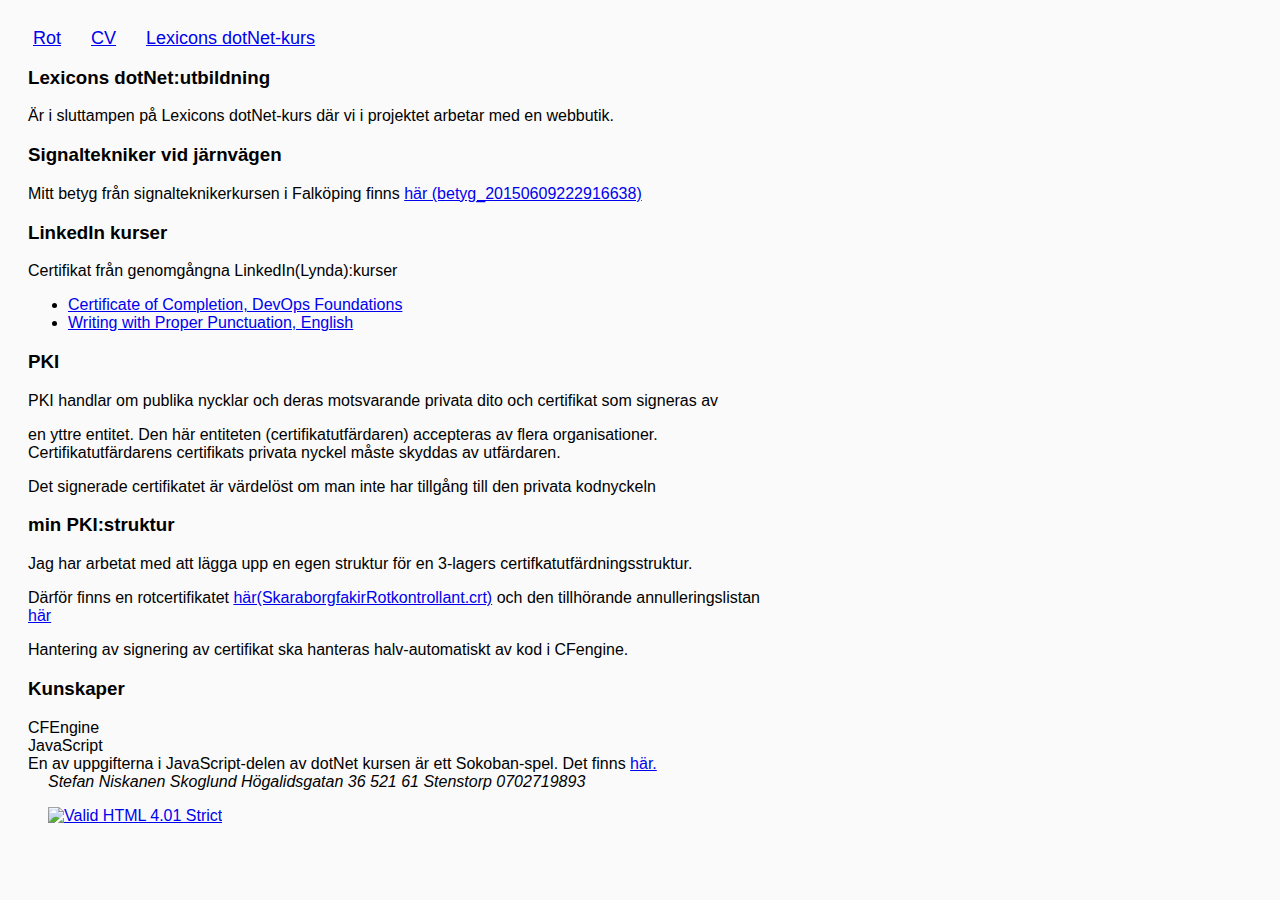
==== index.html @ d5d81546 "korrigerat länken till dotnetkursen" ====
<!DOCTYPE HTML PUBLIC "-//W3C//DTD HTML 4.01//EN" "http://www.w3.org/TR/html4/strict.dtd"><!-- -*-web-*- -->
<html>
    <head>
	<meta http-equiv="content-type" content="text/html; charset=UTF-8">
	<meta name="viewport" content="width=device-width, initial-scale=1.0">
	<title>Stefan Skoglunds hörna i github</title>
	<link rel="stylesheet" href="css/format.css"          title="Standard">
	<link rel="stylesheet" href="css/format_storstil.css" title="Stor stil">
    </head>

    <body>
	<div id="navigeringshuvud">
	    <div>
		<a class="knapp" href="index.html" title='Hem'>Rot</a>
		<a class="knapp" href="cv.html"    title='Min CV'>CV</a>
		<a class="knapp" href="lexicon/statisk_sida_med_CSS/index.html" title='Lexicons dotNet-kurs'>Lexicons dotNet-kurs</a>
	    </div>
	</div>

	<div id="main">
	    <div>
		<h3>
		Lexicons dotNet:utbildning
		</h3>
		<div>
		    Är i sluttampen på Lexicons dotNet-kurs där vi i projektet arbetar med en webbutik.
		</div>
	    </div>

	    <div id="Signaltekniker">
		<h3>Signaltekniker vid järnvägen</h3>
		<p>
		    Mitt betyg från signalteknikerkursen i Falköping finns
		    <a href="Signalteknikerkursen/betyg_20150609222916638.pdf">här (betyg_20150609222916638)</a>
		</p>
	    </div>

	    <div id="LinkedIn_kurser">
		<h3>LinkedIn kurser</h3>
		<p>
		    Certifikat från genomgångna LinkedIn(Lynda):kurser
		    <ul>
			<li><a href="Linkedinkurser/CertificateOfCompletion_DevOps Foundations.pdf">Certificate of Completion, DevOps Foundations</a></li>
			<li><a href="Linkedinkurser/CertificateOfCompletion_Writing with Proper Punctuation.pdf">Writing with Proper Punctuation, English</a></li>
		    </ul>
	    </div>

	    <div id="PKI_funktion">
		<h3>PKI</h3>
		<p>
		    PKI handlar om publika nycklar och deras motsvarande privata dito
		    och certifikat som signeras av
		</p>
		<p>
		    en yttre entitet. Den här entiteten (certifikatutfärdaren)
		    accepteras av flera organisationer. Certifikatutfärdarens certifikats
		    privata nyckel måste skyddas av utfärdaren.
		</p>
		<p>
		    Det signerade certifikatet är värdelöst om man inte har tillgång till
		    den privata kodnyckeln
		</p>

		<h3>min PKI:struktur</h3>
		<p>
		    Jag har arbetat med att lägga upp en egen struktur för
		    en 3-lagers certifkatutfärdningsstruktur.
		</p>
		<p>
		    Därför finns en rotcertifikatet <a href="SkaraborgfakirRotkontrollant.crt">här(SkaraborgfakirRotkontrollant.crt)</a> och den
		    tillhörande annulleringslistan <a href="SkaraborgsfakirRootCA.crl.der">här</a>
		</p>
		<p>
		    Hantering av signering av certifikat ska hanteras halv-automatiskt
		    av kod i CFengine.
		</p>
	    </div>

	    <div id="kunskaper_sektion">
		<h3>Kunskaper</h3>
		<div>
		    CFEngine
		</div>
		<div>
		    JavaScript
		    <div>
			En av uppgifterna i JavaScript-delen av dotNet kursen är ett Sokoban-spel.
			Det finns <a href="lexicon/Sokobanspel/index.html">här.</a>
		    </div>
		</div>
	    </div>
	    <div id="sidfot">
		<div id="nedre_informationsruta">
		    <div>
			<address>
			    Stefan Niskanen Skoglund
			    Högalidsgatan 36
			    521 61 Stenstorp
			    0702719893
			</address>
		    </div>

		    <p>
			<a href="http://validator.w3.org/check?uri=http://skaraborgfakir.github.io/index.html"><img src="http://www.w3.org/Icons/valid-html401" alt="Valid HTML 4.01 Strict" height="31" width="88"></a>
		    </p>
		</div>
	    </div>
    </body>
</html>
---- css/format.css ----
@import url("http://fonts.googleapis.com/css?family=Cinzel:500");

* {
    font-family: sans-serif;
    box-sizing:  border-box;
}

html {
}

body {
    background:  #fafafa;
/*    background:  #fbfbfb;*/
}

#navigeringshuvud {
    display:     block;
    position:    relative;
    top:         10px;
    margin-left: 10px;
    font-size:   18px;
    text-align:  center;
}

#navigeringshuvud div {
    overflow: auto;
}

#navigeringshuvud .knapp {
    padding: 10px 15px 9px 15px !important;
    float:   left !important;
    display: block;
    width:   auto;
}

#navigeringshuvud .knapp:hover {
    background-color: #ddd;
    color:            #000;
}

#main {
    margin-left:    20px;
    width:          60%;
    float:          left;
}

.utbildningsnamn {
    margin-bottom:  0px;
    padding-bottom: 3px;
}

p.period {
    margin-top:     0px;
    margin-bottom:  0px;
    padding-top:    0px;
    padding-bottom: 1px;
    font-weight:    500;
    font-family:    "Cinzel", Verdana, "Trebuchet MS", Arial, sans-serif;
}

.utbildningsbeskrivning {
    margin-top:     0px;
    padding-top:    0px;
    padding-bottom: 0px;
}

.arbetsgivare {
    margin-bottom:  0px;
    padding-bottom: 3px;
}

.arbetsbeskrivning {
    padding-top:   0px;
    margin-top:    0px;
}

.projektnamn {
    margin-bottom:  0px;
    padding-bottom: 3px;
}
.projektbeskrivning {
    margin-top:     0px;
    padding-top:    0px;
    padding-bottom: 0px;
}

.organisation {
    margin-bottom:  0px;
    padding-bottom: 3px;
}

.fritidssysla_beskrivning {
    margin-top:     0px;
    padding-top:    0px;
}

#hmarginsektion {
    padding-top:  0px;
    padding-left: 20px;
    width:        30%;
    float:        left;
}

#liten_bild {
    width: 110px;
}

#sidfot {
    float: left;
    width: 100%;
}

/* #kontaktinformation { */
/*     margin-top: 550px; */
/* } */

#kontaktinformation p {
    padding-top:    2px;
    padding-bottom: 0px;
    margin-top:     0px;
    margin-bottom:  0px;
}

#nedre_informationsruta {
    margin-left: 20px;
}
---- css/format_storstil.css ----
html {
    box-sizing: border-box;
}

* {
    box-sizing: inherit;
}

body {
    font-family: sans-serif;
    background:  #fafafa;
}

#navigeringshuvud {
    background-color: #5f5f5f;
    color:            #ffffff;
    box-shadow: 0px 2px 5px 0px rgba(0,0,0,16),
		0px 2px 10px 0px rgba(0,0,0,12);
}

#navigeringshuvud a {
    float:   left !important;
    display: block
}

a:focus {
    outline: 2px solid black;
}
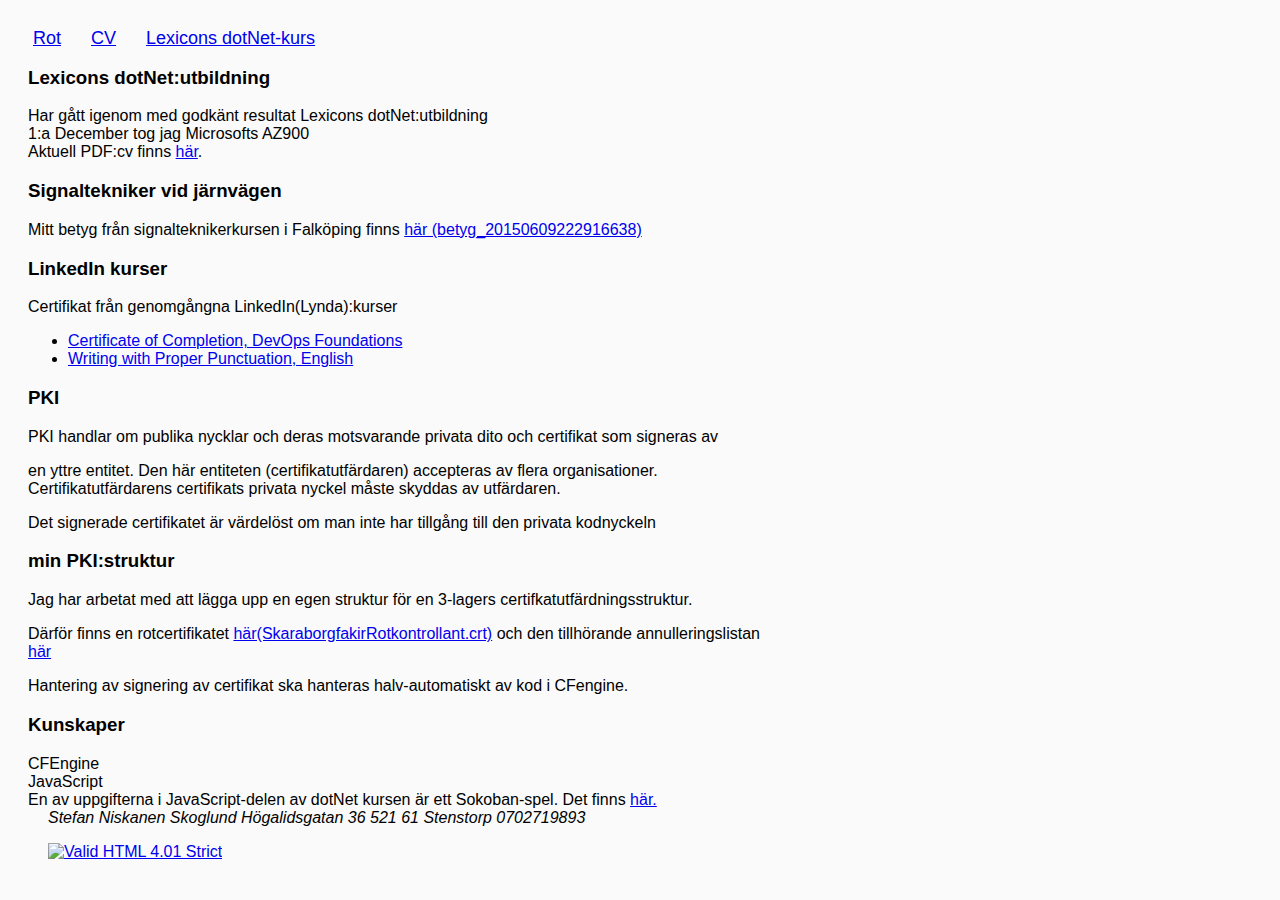
==== commit ad0f73e4: "ny version av CV (cv_minipage_2022.pdf)" ====
--- a/index.html
+++ b/index.html
@@ -23,7 +23,13 @@
 		Lexicons dotNet:utbildning
 		</h3>
 		<div>
-		    Är i sluttampen på Lexicons dotNet-kurs där vi i projektet arbetar med en webbutik.
+		    Har gått igenom med godkänt resultat Lexicons dotNet:utbildning
+		</div>
+		<div>
+		    1:a December tog jag Microsofts AZ900
+		</div>
+		<div>
+		    Aktuell PDF:cv finns <a href="cv_minipage_2022.pdf">här</a>.
 		</div>
 	    </div>
 
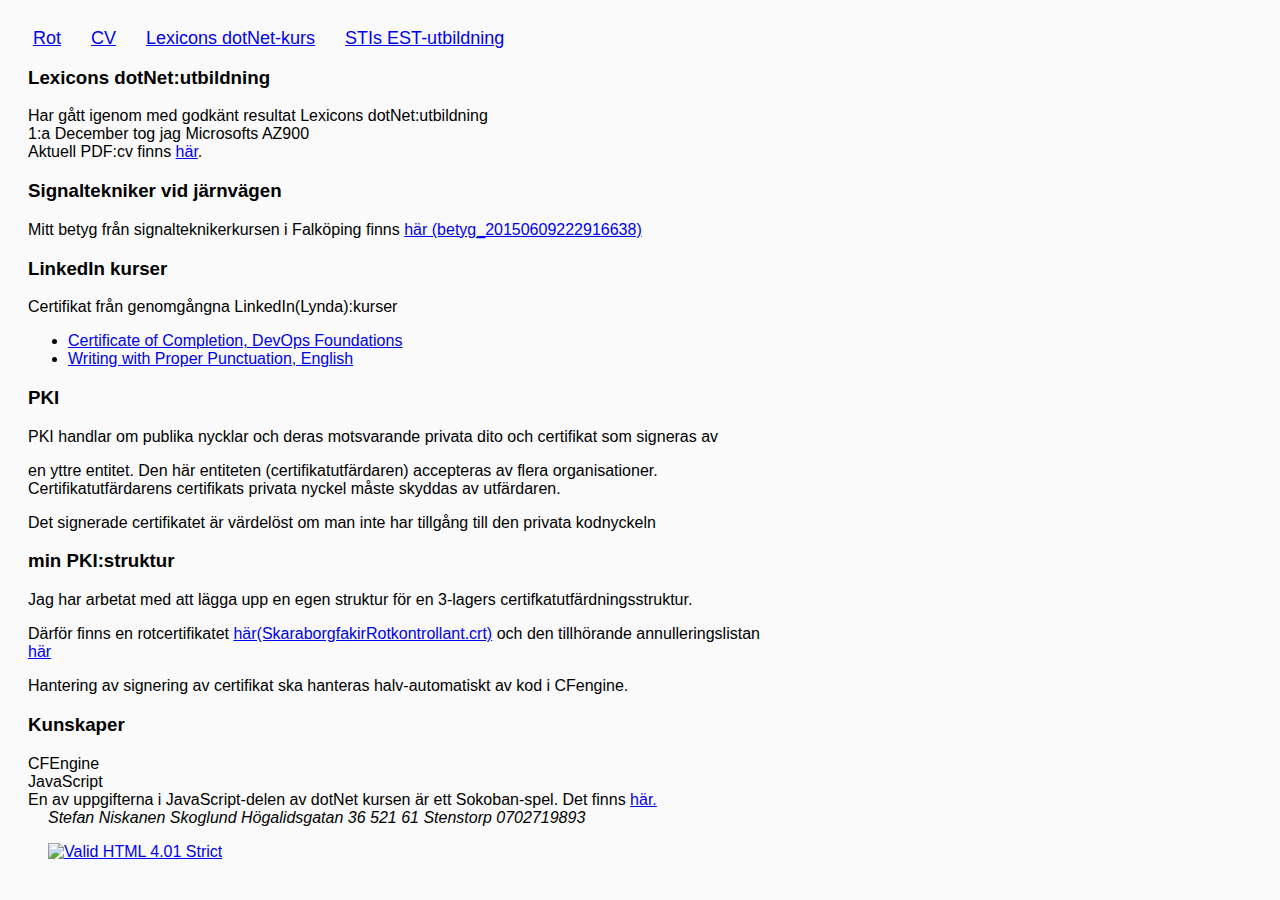
==== commit 4e615034: "få igång STI-trädet" ====
--- a/index.html
+++ b/index.html
@@ -14,6 +14,7 @@
 		<a class="knapp" href="index.html" title='Hem'>Rot</a>
 		<a class="knapp" href="cv.html"    title='Min CV'>CV</a>
 		<a class="knapp" href="lexicon/statisk_sida_med_CSS/index.html" title='Lexicons dotNet-kurs'>Lexicons dotNet-kurs</a>
+		<a class="knapp" href="STI/index.html/index.html" title='STIs EST-utbildning'>STIs EST-utbildning</a>
 	    </div>
 	</div>
 
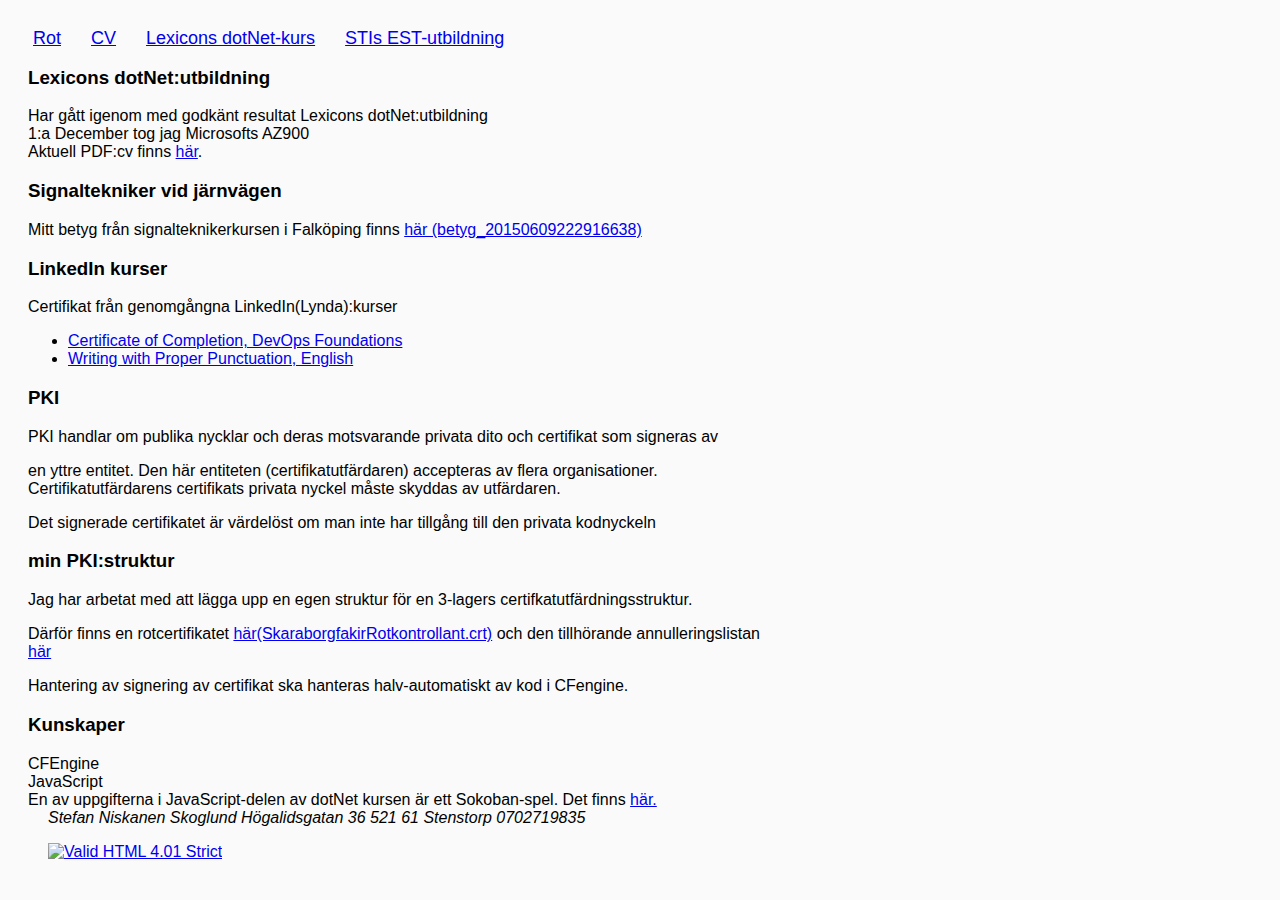
==== commit fa297375: "fel telefonnr" ====
--- a/index.html
+++ b/index.html
@@ -14,7 +14,7 @@
 		<a class="knapp" href="index.html" title='Hem'>Rot</a>
 		<a class="knapp" href="cv.html"    title='Min CV'>CV</a>
 		<a class="knapp" href="lexicon/statisk_sida_med_CSS/index.html" title='Lexicons dotNet-kurs'>Lexicons dotNet-kurs</a>
-		<a class="knapp" href="STI/index.html/index.html" title='STIs EST-utbildning'>STIs EST-utbildning</a>
+		<a class="knapp" href="STI/index.html" title='STIs EST-utbildning'>STIs EST-utbildning</a>
 	    </div>
 	</div>
 
@@ -103,7 +103,7 @@
 			    Stefan Niskanen Skoglund
 			    Högalidsgatan 36
 			    521 61 Stenstorp
-			    0702719893
+			    0702719835
 			</address>
 		    </div>
 
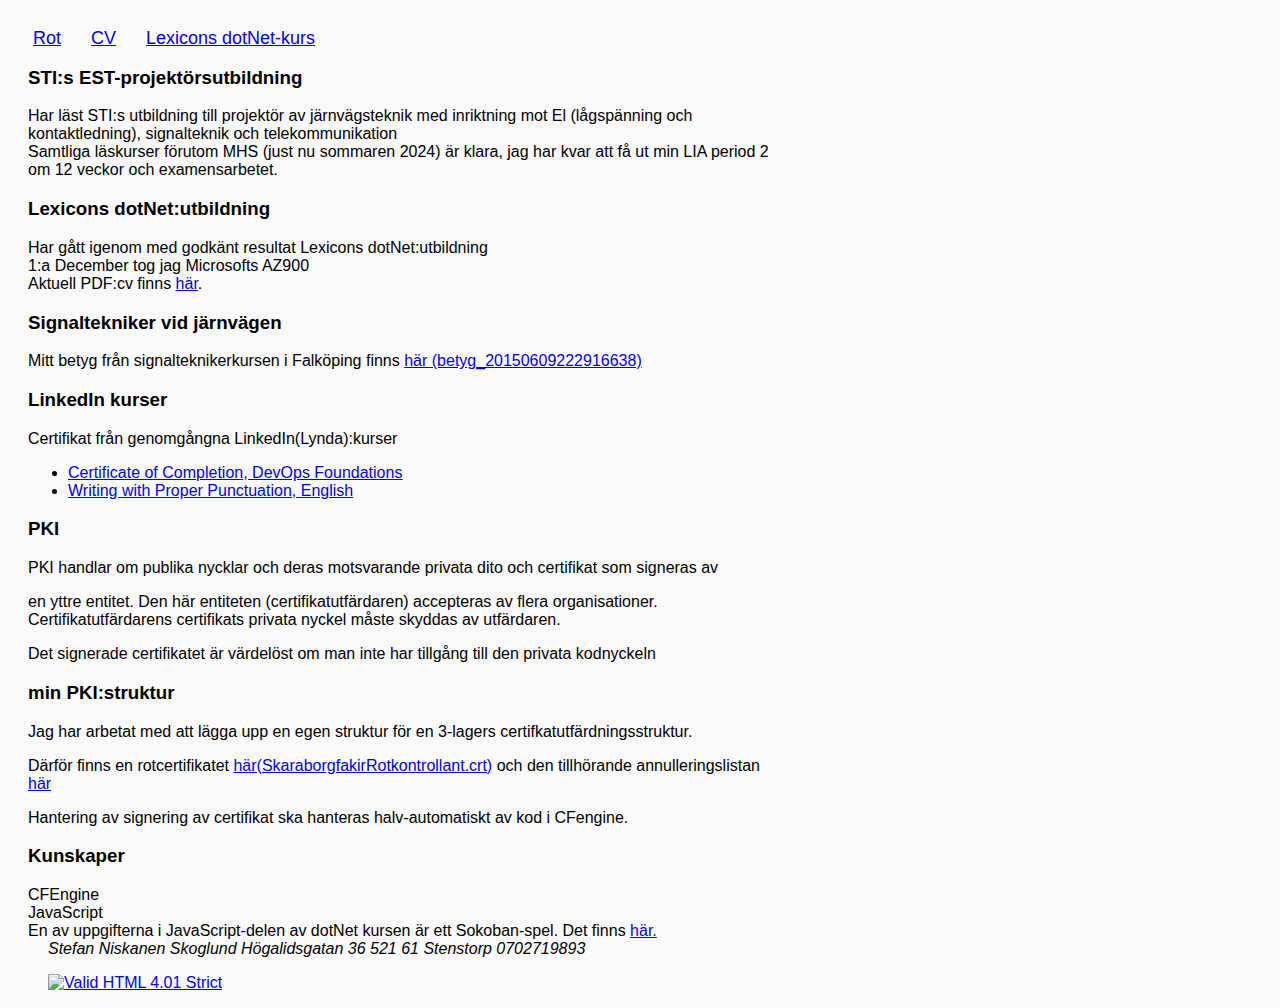
==== commit 155eb836: "blurb om STI" ====
--- a/index.html
+++ b/index.html
@@ -14,14 +14,26 @@
 		<a class="knapp" href="index.html" title='Hem'>Rot</a>
 		<a class="knapp" href="cv.html"    title='Min CV'>CV</a>
 		<a class="knapp" href="lexicon/statisk_sida_med_CSS/index.html" title='Lexicons dotNet-kurs'>Lexicons dotNet-kurs</a>
-		<a class="knapp" href="STI/index.html" title='STIs EST-utbildning'>STIs EST-utbildning</a>
 	    </div>
 	</div>
 
 	<div id="main">
 	    <div>
 		<h3>
-		Lexicons dotNet:utbildning
+		    STI:s EST-projektörsutbildning
+		</h3>
+		<div>
+		    Har läst STI:s utbildning till projektör av järnvägsteknik med
+		    inriktning mot El (lågspänning och kontaktledning), signalteknik och telekommunikation
+		</div>
+		<div>
+		    Samtliga läskurser förutom MHS (just nu sommaren 2024) är klara, jag har kvar att få ut
+		    min LIA period 2 om 12 veckor och examensarbetet.
+		</div>
+	    </div>
+	    <div>
+		<h3>
+		    Lexicons dotNet:utbildning
 		</h3>
 		<div>
 		    Har gått igenom med godkänt resultat Lexicons dotNet:utbildning
@@ -103,7 +115,7 @@
 			    Stefan Niskanen Skoglund
 			    Högalidsgatan 36
 			    521 61 Stenstorp
-			    0702719835
+			    0702719893
 			</address>
 		    </div>
 
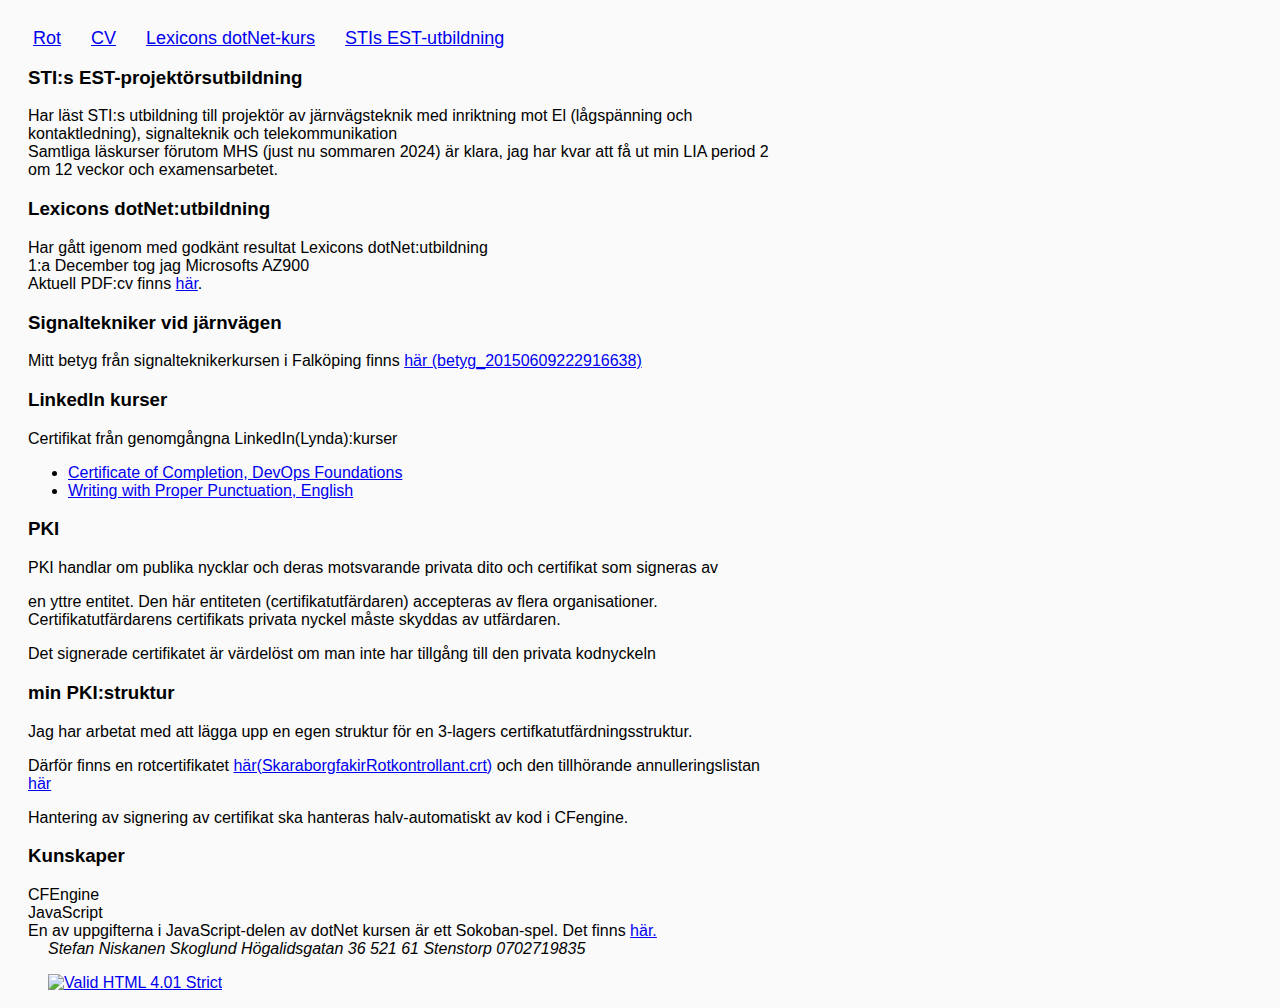
==== commit 6b57368d: "Merge branch 'main' of ssh://github.com/skaraborgfakir/skaraborgfakir.github.io" ====
--- a/index.html
+++ b/index.html
@@ -14,6 +14,7 @@
 		<a class="knapp" href="index.html" title='Hem'>Rot</a>
 		<a class="knapp" href="cv.html"    title='Min CV'>CV</a>
 		<a class="knapp" href="lexicon/statisk_sida_med_CSS/index.html" title='Lexicons dotNet-kurs'>Lexicons dotNet-kurs</a>
+		<a class="knapp" href="STI/index.html" title='STIs EST-utbildning'>STIs EST-utbildning</a>
 	    </div>
 	</div>
 
@@ -115,7 +116,7 @@
 			    Stefan Niskanen Skoglund
 			    Högalidsgatan 36
 			    521 61 Stenstorp
-			    0702719893
+			    0702719835
 			</address>
 		    </div>
 
